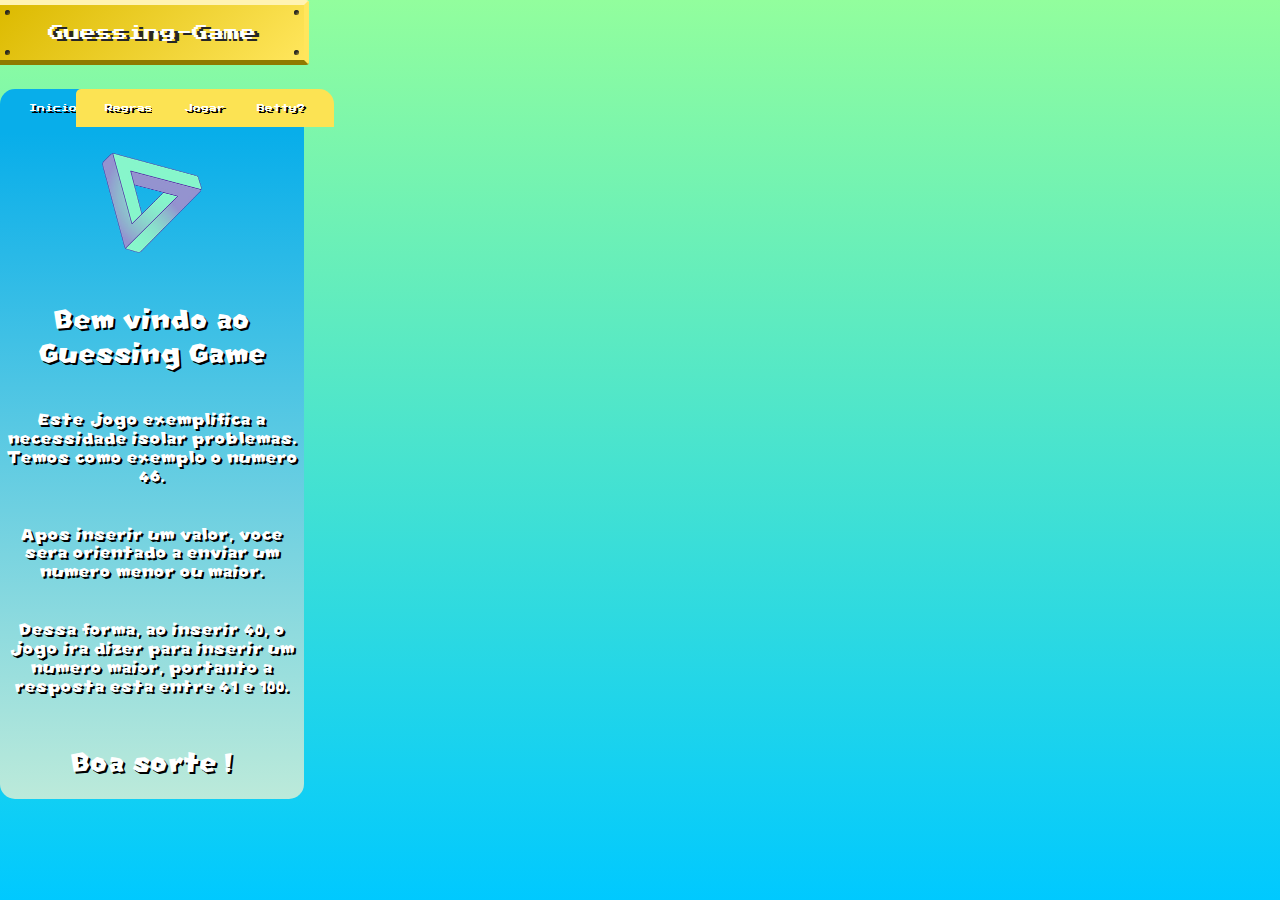
==== static/gamecookie.html @ df08df8f "ajuste do bootstrap" ====
<!doctype html>
<html lang="pt-br">

<head>
  <meta charset="utf-8">
  <meta name="apple-mobile-web-app-title" content="CodePen">
  <meta name="viewport" content="width=device-width, initial-scale=1, shrink-to-fit=no">
  <meta name="description" content="Jogo de adivinhação">
  <meta name="author" content="Phelp">

  <!-- Favicons -->
  <link rel="icon" href="img/favicon.ico">
  <title>Guessing Game</title>

  <!-- CSS do Bootstrap -->
  <link rel="stylesheet" href="https://stackpath.bootstrapcdn.com/bootstrap/4.5.0/css/bootstrap.min.css"
    integrity="sha384-9aIt2nRpC12Uk9gS9baDl411NQApFmC26EwAOH8WgZl5MYYxFfc+NcPb1dKGj7Sk" crossorigin="anonymous">

  <!-- Principal mistery-box-flex -->
  <link rel="stylesheet" href="css/mistery-box.css">

  <!-- Estilos customizados para esse template -->
  <link href="css/cover.css" rel="stylesheet">

  <!-- Principal JavaScript do Site -->
  <script>
    window.console = window.console || function (t) { };
  </script>
  <script>
    if (document.location.search.match(/type=embed/gi)) {
      window.parent.postMessage("resize", "*");
    }
  </script>
</head>

<script>
  window.alert('Cookies criados com sucesso, insira seu número novamente')
</script>

<style>
  /* imagens */

  .img_triangulo {
    content: url(img/triangulo.png);
  }

  .img_escada {
    content: url(img/escada.png);
  }

  .img_gameboy {
    content: url(img/gameboy.png);
  }

  .img_box_game {
    background-image: url(img/box_game.png);
  }

  .img_jogar_gamebox {
    content: url(img/img_jogar_gamebox.png);
  }

  .img_jogar_imgbox {
    content: url(img/img_jogar_imgbox.png);
  }

  .img_betty {
    content: url(img/img_betty.png);
  }

  /* Fontes customizadas */

  @font-face {
    font-family: sbros;
    src: url("fonts/SBROS.ttf");
  }

  @font-face {
    font-family: sness;
    src: url("fonts/SNESS.ttf");
  }
  
</style>

<body class="text-center">
  <div class="cover-container d-flex w-100 h-100 p-3 mx-auto flex-column">
    <header class="masthead">
      <div class="inner">
        <div class='wrapper'>
          <div class='bg--slide'></div>
          <div class='coin'></div>
          <div onclick='activateCoinBox()' class='coin-box__box'>
            <span class='coin-box__text'>Guessing-Game</span>
            <div>
              <div class='coin-box__rivet'></div>
              <div class='coin-box__rivet'></div>
              <div class='coin-box__rivet'></div>
              <div class='coin-box__rivet'></div>
            </div>
          </div>
        </div>

        <script
          src="https://static.codepen.io/assets/common/stopExecutionOnTimeout-157cd5b220a5c80d4ff8e0e70ac069bffd87a61252088146915e8726e5d9f147.js"></script>
        <script id="rendered-js">
          const coin = document.querySelector('.coin');
          const box = document.querySelector('.coin-box__box');

          activateCoinBox = () => {
            coin.classList.add('coin--pop');
            box.classList.add('coin-box--squeeze');
            setTimeout(() => {
              coin.classList.remove('coin--pop');
              box.classList.remove('coin-box--squeeze');
            }, 1300);
          };
          //# sourceURL=pen.js
        </script>
      </div>
    </header>

    <main role="main" class="inner cover">
      <nav class="nav_tabs">
        <ul>
          <li>
            <input type="radio" name="tabs" class="rd_tabs" id="tab1" checked>
            <label class="tab_home" for="tab1">Inicio</label>
            <div class="content_home">
              <article class="ct_home">

                <div class="img_triangulo"></div>​
                <div class="container">
                  <p class="p_home_1">Bem vindo ao Guessing Game</p>
                </div>
                <div class="container">
                  <p class="p_home_2">Este jogo exemplifica a necessidade isolar problemas. Temos como exemplo o numero
                    46.</p>
                </div>
                <div class="container">
                  <p class="p_home_2">Apos inserir um valor, voce sera orientado a enviar um numero menor ou maior.</p>
                </div>
                <div class="container">
                  <p class="p_home_2">Dessa forma, ao inserir 40, o jogo ira dizer para inserir um numero maior,
                    portanto a resposta esta entre 41 e 100.</p>
                </div>
                <div class="container">
                  <p class="p_home_1">Boa sorte !</p>
                </div>

              </article>
            </div>
          </li>
          <li>
            <input type="radio" name="tabs" class="rd_tabs" id="tab3">
            <label class="tab_regras" for="tab3">Regras</label>
            <div class="content_regras">
              <article class="ct_regras">

                <div class="img_escada"></div>​
                <div class="container">
                  <p class="p_home_1">Regras</p>
                </div>
                <div class="container">
                  <p class="p_home_2">Voce tem 10 tentativas.</p>
                </div>
                <div class="container">
                  <p class="p_home_2">O jogo gera um numero de 0 a 100, o objetivo e acertar usando suas tentativas</p>
                </div>
                <div class="img_gameboy"></div>​
                <div class="container">
                  <p class="p_home_1">Dica !</p>
                </div>
                <div class="container">
                  <p class="p_home_2">Isole o numero para se aproximar do objetivo</p>
                </div>

              </article>
            </div>
          </li>
          <li>
            <input type="radio" name="tabs" class="rd_tabs" id="tab4">
            <label class="tab_jogar" for="tab4">Jogar</label>
            <div class="content_jogar">
              <article class="ct_jogar">

                <div class="container">
                  <p class="p_home_1">Insira um numero</p>
                </div>​
                <div class="container">
                  <div class="img_box_game">
                    <form class="form" action="adivinhar" method="POST">
                      <div class="container">
                        <input name='number' type='number' style="
                        font-size: 0.5cm;
                        text-align: center;
                        width: 85px;
                        height: 46px;
                        position: relative;
                        color: #0AB2E4;
                        border-radius: 10px;
                        border-color: #73F3B0;
                        margin-top: 158px;
                        margin-left: 38px;
                        margin-right: -34px;
                        position: relative;
                        float: left;">
                        <button class="bt_sub" type='submit' style="
                        background-image: url(img/random_box.gif);
                        width: 47px;
                        border-color: #73F3B0;
                        height: 47px;
                        border-radius: 10px;
                        margin-top: 156px;"></button>
                      </div>
                    </form>
                    <div class="img_jogar_gamebox"></div>
                    <div class="img_jogar_imgbox"></div>
                  </div>
                </div>

              </article>
            </div>
          </li>
          <li>
            <input type="radio" name="tabs" class="rd_tabs" id="tab2">
            <label class="tab_betty" for="tab2">Betty?</label>
            <div class="content_betty">
              <article class="ct_betty">
                <div class="img_betty"></div>
                <p class="p_home_3">Uma de minhas criacoes foi um robo chamado betty, cujo a origem e uma simpatica
                  senhora que passou por um trote da emissora metropolitana.</p>
                <p class="p_home_3">A betty esteve presente nesses meses de desenvolvimento, sempre me fazendo rir com
                  sua fofura.</p>
                <div class="container">
                  <iframe class="youtube_betty" src="https://www.youtube.com/embed/wQJ6X69hWPo" frameborder="0"
                    allow="accelerometer; autoplay; encrypted-media; gyroscope; picture-in-picture"
                    allowfullscreen></iframe>
                </div>
              </article>
            </div>
          </li>
        </ul>
      </nav>
    </main>
  </div>

  <!-- Principal JavaScript do Bootstrap -->
  <script src="https://code.jquery.com/jquery-3.3.1.slim.min.js"
    integrity="sha384-q8i/X+965DzO0rT7abK41JStQIAqVgRVzpbzo5smXKp4YfRvH+8abtTE1Pi6jizo"
    crossorigin="anonymous"></script>
  <script>window.jQuery || document.write('<script src="../../assets/js/vendor/jquery-slim.min.js"><\/script>')</script>
  <script src="../../assets/js/vendor/popper.min.js"></script>
  <script src="../../dist/js/bootstrap.min.js"></script>
</body>

</html>
---- static/css/mistery-box.css ----
@import url("https://fonts.googleapis.com/css?family=Press+Start+2P");
body {
  margin: 0;
}

.wrapper {
  display: -webkit-box;
  display: flex;
  -webkit-box-orient: vertical;
  -webkit-box-direction: normal;
  flex-direction: column;
  -webkit-box-pack: center;
  justify-content: center;
  -webkit-box-align: center;
  align-items: center;
  width: auto;
  height: auto;
  position: relative;
}

.bg--slide {
  position: absolute;
  top: 0;
  width: calc(2560px * 3);
  height: 100%;
  background-image: url("https://jamesobrien.dev/codepen/background.jpg");
  background-repeat: repeat-x;
  background-size: contain;
  background-position: center;
  -webkit-animation: animate--slide 60s linear infinite;
  animation: animate--slide 60s linear infinite;
}

.coin {
  width: 45px;
  height: 60px;
  position: absolute;
  top: 45%;
  background-image: url("https://jamesobrien.dev/codepen/coin.png");
  background-repeat: no-repeat;
  background-size: contain;
  background-position: center;
}

.coin-box__box {
  display: -webkit-box;
  display: flex;
  -webkit-box-orient: horizontal;
  -webkit-box-direction: normal;
  flex-direction: row;
  -webkit-box-pack: center;
  justify-content: center;
  -webkit-box-align: center;
  align-items: center;
  width: 100px;
  height: 100px;
  position: relative;
  background: linear-gradient(135deg, #dcba00 0%, #ffe65c 100%);
  border: #f5d000 solid 5px;
  border-top-color: #fff3b3;
  border-bottom-color: #8f7900;
  border-left-color: #ffdf29;
  border-right-color: #ffe65c;
  border-radius: 3px;
  overflow: hidden;
  cursor: pointer;
}
.coin-box__text {
  width: 100%;
  margin-top: 10px;
  margin-bottom: 10px;
  color: white;
  font-family: "Press Start 2P";
  font-size: 1.5em;
  text-align: center;
  text-shadow: 5px 2px 0 #262626;
  -webkit-user-select: none;
  -moz-user-select: none;
  -ms-user-select: none;
  user-select: none;
  -webkit-animation: animate--marquee 0s linear infinite;
  animation: animate--marquee 0s linear infinite;
}
.coin-box__rivet {
  width: 8px;
  height: 8px;
  position: absolute;
  margin: 5px;
  background-color: rgba(0, 0, 0, 0.5);
  border-radius: 50%;
  box-shadow: inset 2px 2px 2px 0 #262626;
}
.coin-box__rivet:first-child {
  top: 0;
  left: 0;
}
.coin-box__rivet:nth-child(2) {
  top: 0;
  right: 0;
}
.coin-box__rivet:nth-child(3) {
  bottom: 0;
  left: 0;
}
.coin-box__rivet:last-child {
  bottom: 0;
  right: 0;
}

.coin--pop {
  -webkit-animation: animate--pop 1.3s ease;
  animation: animate--pop 1.3s ease;
}

.coin-box--squeeze {
  -webkit-animation: animate--squeeze 0.7s linear;
  animation: animate--squeeze 0.7s linear;
}

@-webkit-keyframes animate--squeeze {
  from {
    -webkit-transform: scale3d(1, 1, 1);
    transform: scale3d(1, 1, 1);
  }
  30% {
    -webkit-transform: scale3d(1.25, 0.75, 1);
    transform: scale3d(1.25, 0.75, 1);
  }
  40% {
    -webkit-transform: scale3d(0.75, 1.25, 1);
    transform: scale3d(0.75, 1.25, 1);
  }
  50% {
    -webkit-transform: scale3d(1.15, 0.85, 1);
    transform: scale3d(1.15, 0.85, 1);
  }
  65% {
    -webkit-transform: scale3d(0.95, 1.05, 1);
    transform: scale3d(0.95, 1.05, 1);
  }
  75% {
    -webkit-transform: scale3d(1.05, 0.95, 1);
    transform: scale3d(1.05, 0.95, 1);
  }
  to {
    -webkit-transform: scale3d(1, 1, 1);
    transform: scale3d(1, 1, 1);
  }
}

@keyframes animate--squeeze {
  from {
    -webkit-transform: scale3d(1, 1, 1);
    transform: scale3d(1, 1, 1);
  }
  30% {
    -webkit-transform: scale3d(1.25, 0.75, 1);
    transform: scale3d(1.25, 0.75, 1);
  }
  40% {
    -webkit-transform: scale3d(0.75, 1.25, 1);
    transform: scale3d(0.75, 1.25, 1);
  }
  50% {
    -webkit-transform: scale3d(1.15, 0.85, 1);
    transform: scale3d(1.15, 0.85, 1);
  }
  65% {
    -webkit-transform: scale3d(0.95, 1.05, 1);
    transform: scale3d(0.95, 1.05, 1);
  }
  75% {
    -webkit-transform: scale3d(1.05, 0.95, 1);
    transform: scale3d(1.05, 0.95, 1);
  }
  to {
    -webkit-transform: scale3d(1, 1, 1);
    transform: scale3d(1, 1, 1);
  }
}
@-webkit-keyframes animate--pop {
  from {
    -webkit-transform: translateY(0) rotateY(0deg);
    transform: translateY(0) rotateY(0deg);
  }
  25% {
    -webkit-transform: rotateY(-90deg);
    transform: rotateY(-90deg);
  }
  50% {
    -webkit-transform: translateY(-175px) rotateY(-180deg);
    transform: translateY(-175px) rotateY(-180deg);
  }
  75% {
    -webkit-transform: rotateY(-270deg);
    transform: rotateY(-270deg);
  }
  to {
    -webkit-transform: translateY(0) rotateY(-360deg);
    transform: translateY(0) rotateY(-360deg);
  }
}
@keyframes animate--pop {
  from {
    -webkit-transform: translateY(0) rotateY(0deg);
    transform: translateY(0) rotateY(0deg);
  }
  25% {
    -webkit-transform: rotateY(-90deg);
    transform: rotateY(-90deg);
  }
  50% {
    -webkit-transform: translateY(-175px) rotateY(-180deg);
    transform: translateY(-175px) rotateY(-180deg);
  }
  75% {
    -webkit-transform: rotateY(-270deg);
    transform: rotateY(-270deg);
  }
  to {
    -webkit-transform: translateY(0) rotateY(-360deg);
    transform: translateY(0) rotateY(-360deg);
  }
}
@-webkit-keyframes animate--marquee {
  from {
    -webkit-transform: translate(0, 0);
    transform: translate(0, 0);
  }
  to {
    -webkit-transform: translate(-100%, 0);
    transform: translate(-100%, 0);
  }
}
@keyframes animate--marquee {
  from {
    -webkit-transform: translate(0, 0);
    transform: translate(0, 0);
  }
  to {
    -webkit-transform: translate(-100%, 0);
    transform: translate(-100%, 0);
  }
}
@-webkit-keyframes animate--slide {
  0% {
    -webkit-transform: translate3d(0, 0, 0);
    transform: translate3d(0, 0, 0);
  }
  100% {
    -webkit-transform: translate3d(-2560px, 0, 0);
    transform: translate3d(-2560px, 0, 0);
  }
}
@keyframes animate--slide {
  0% {
    -webkit-transform: translate3d(0, 0, 0);
    transform: translate3d(0, 0, 0);
  }
  100% {
    -webkit-transform: translate3d(-2560px, 0, 0);
    transform: translate3d(-2560px, 0, 0);
  }
}
@media {
  .coin-box__box {
    width: 100%;
    height: 55px;
  }
  .coin-box__text {
    font-size: 1em;
    position: relative;
  }
  .coin-box__rivet {
    width: 5px;
    height: 5px;
  }

  .coin {
    width: 32px;
    height: 48px;
    top: 46%;
  }
}
---- static/css/cover.css ----
@import url("https://fonts.googleapis.com/css?family=Press+Start+2P");

  body {
    margin: 0;
    background: #00C9FF;  /* fallback for old browsers */
background: -webkit-linear-gradient(to top, #00C9FF,  #92FE9D);  /* Chrome 10-25, Safari 5.1-6 */
background: linear-gradient(to top, #00C9FF,  #92FE9D); /* W3C, IE 10+/ Edge, Firefox 16+, Chrome 26+, Opera 12+, Safari 7+ */

  }

  .wrapper {
    display: -webkit-box;
    display: flex;
    -webkit-box-orient: vertical;
    -webkit-box-direction: normal;
    flex-direction: column;
    -webkit-box-pack: center;
    justify-content: center;
    -webkit-box-align: center;
    align-items: center;
    width: auto;
    height: auto;
    position: relative;
  }

  .bg--slide {
    position: absolute;
    top: 0;
    width: calc(2560px * 3);
    height: 100%;
    background-image: url("https://jamesobrien.dev/codepen/background.jpg");
    background-repeat: repeat-x;
    background-size: contain;
    background-position: center;
    -webkit-animation: animate--slide 60s linear infinite;
    animation: animate--slide 60s linear infinite;
  }

  .coin {
    width: 45px;
    height: 60px;
    position: absolute;
    top: 45%;
    background-image: url("https://jamesobrien.dev/codepen/coin.png");
    background-repeat: no-repeat;
    background-size: contain;
    background-position: center;
  }

  .coin-box__box {
    display: -webkit-box;
    display: flex;
    -webkit-box-orient: horizontal;
    -webkit-box-direction: normal;
    flex-direction: row;
    -webkit-box-pack: center;
    justify-content: center;
    -webkit-box-align: center;
    align-items: center;
    width: 100px;
    height: 100px;
    position: relative;
    background: linear-gradient(135deg, #dcba00 0%, #ffe65c 100%);
    border: #f5d000 solid 5px;
    border-top-color: #fff3b3;
    border-bottom-color: #8f7900;
    border-left-color: #ffdf29;
    border-right-color: #ffe65c;
    border-radius: 3px;
    overflow: hidden;
    cursor: pointer;
  }

  .coin-box__text {
    width: 100%;
    margin-top: 10px;
    margin-bottom: 10px;
    color: white;
    font-family: "Press Start 2P";
    font-size: 1.5em;
    text-align: center;
    text-shadow: 5px 2px 0 #262626;
    -webkit-user-select: none;
    -moz-user-select: none;
    -ms-user-select: none;
    user-select: none;
    -webkit-animation: animate--marquee 0s linear infinite;
    animation: animate--marquee 0s linear infinite;
  }

  .coin-box__rivet {
    width: 8px;
    height: 8px;
    position: absolute;
    margin: 5px;
    background-color: rgba(0, 0, 0, 0.5);
    border-radius: 50%;
    box-shadow: inset 2px 2px 2px 0 #262626;
  }

  .coin-box__rivet:first-child {
    top: 0;
    left: 0;
  }

  .coin-box__rivet:nth-child(2) {
    top: 0;
    right: 0;
  }

  .coin-box__rivet:nth-child(3) {
    bottom: 0;
    left: 0;
  }

  .coin-box__rivet:last-child {
    bottom: 0;
    right: 0;
  }

  .coin--pop {
    -webkit-animation: animate--pop 1.3s ease;
    animation: animate--pop 1.3s ease;
  }

  .coin-box--squeeze {
    -webkit-animation: animate--squeeze 0.7s linear;
    animation: animate--squeeze 0.7s linear;
  }

  @-webkit-keyframes animate--squeeze {
    from {
      -webkit-transform: scale3d(1, 1, 1);
      transform: scale3d(1, 1, 1);
    }

    30% {
      -webkit-transform: scale3d(1.25, 0.75, 1);
      transform: scale3d(1.25, 0.75, 1);
    }

    40% {
      -webkit-transform: scale3d(0.75, 1.25, 1);
      transform: scale3d(0.75, 1.25, 1);
    }

    50% {
      -webkit-transform: scale3d(1.15, 0.85, 1);
      transform: scale3d(1.15, 0.85, 1);
    }

    65% {
      -webkit-transform: scale3d(0.95, 1.05, 1);
      transform: scale3d(0.95, 1.05, 1);
    }

    75% {
      -webkit-transform: scale3d(1.05, 0.95, 1);
      transform: scale3d(1.05, 0.95, 1);
    }

    to {
      -webkit-transform: scale3d(1, 1, 1);
      transform: scale3d(1, 1, 1);
    }
  }

  @keyframes animate--squeeze {
    from {
      -webkit-transform: scale3d(1, 1, 1);
      transform: scale3d(1, 1, 1);
    }

    30% {
      -webkit-transform: scale3d(1.25, 0.75, 1);
      transform: scale3d(1.25, 0.75, 1);
    }

    40% {
      -webkit-transform: scale3d(0.75, 1.25, 1);
      transform: scale3d(0.75, 1.25, 1);
    }

    50% {
      -webkit-transform: scale3d(1.15, 0.85, 1);
      transform: scale3d(1.15, 0.85, 1);
    }

    65% {
      -webkit-transform: scale3d(0.95, 1.05, 1);
      transform: scale3d(0.95, 1.05, 1);
    }

    75% {
      -webkit-transform: scale3d(1.05, 0.95, 1);
      transform: scale3d(1.05, 0.95, 1);
    }

    to {
      -webkit-transform: scale3d(1, 1, 1);
      transform: scale3d(1, 1, 1);
    }
  }

  @-webkit-keyframes animate--pop {
    from {
      -webkit-transform: translateY(0) rotateY(0deg);
      transform: translateY(0) rotateY(0deg);
    }

    25% {
      -webkit-transform: rotateY(-90deg);
      transform: rotateY(-90deg);
    }

    50% {
      -webkit-transform: translateY(-175px) rotateY(-180deg);
      transform: translateY(-175px) rotateY(-180deg);
    }

    75% {
      -webkit-transform: rotateY(-270deg);
      transform: rotateY(-270deg);
    }

    to {
      -webkit-transform: translateY(0) rotateY(-360deg);
      transform: translateY(0) rotateY(-360deg);
    }
  }

  @keyframes animate--pop {
    from {
      -webkit-transform: translateY(0) rotateY(0deg);
      transform: translateY(0) rotateY(0deg);
    }

    25% {
      -webkit-transform: rotateY(-90deg);
      transform: rotateY(-90deg);
    }

    50% {
      -webkit-transform: translateY(-175px) rotateY(-180deg);
      transform: translateY(-175px) rotateY(-180deg);
    }

    75% {
      -webkit-transform: rotateY(-270deg);
      transform: rotateY(-270deg);
    }

    to {
      -webkit-transform: translateY(0) rotateY(-360deg);
      transform: translateY(0) rotateY(-360deg);
    }
  }

  @-webkit-keyframes animate--marquee {
    from {
      -webkit-transform: translate(0, 0);
      transform: translate(0, 0);
    }

    to {
      -webkit-transform: translate(-100%, 0);
      transform: translate(-100%, 0);
    }
  }

  @keyframes animate--marquee {
    from {
      -webkit-transform: translate(0, 0);
      transform: translate(0, 0);
    }

    to {
      -webkit-transform: translate(-100%, 0);
      transform: translate(-100%, 0);
    }
  }

  @-webkit-keyframes animate--slide {
    0% {
      -webkit-transform: translate3d(0, 0, 0);
      transform: translate3d(0, 0, 0);
    }

    100% {
      -webkit-transform: translate3d(-2560px, 0, 0);
      transform: translate3d(-2560px, 0, 0);
    }
  }

  @keyframes animate--slide {
    0% {
      -webkit-transform: translate3d(0, 0, 0);
      transform: translate3d(0, 0, 0);
    }

    100% {
      -webkit-transform: translate3d(-2560px, 0, 0);
      transform: translate3d(-2560px, 0, 0);
    }
  }

  @media {
    .coin-box__box {
      width: 100%;
      height: 55px;
    }

    .coin-box__text {
      font-size: 1em;
      position: relative;
    }

    .coin-box__rivet {
      width: 5px;
      height: 5px;
    }

    .coin {
      width: 32px;
      height: 48px;
      top: 46%;
    }

  /* Links */
  a,
  a:focus,
  a:hover {
    color: #fff;
  }

  /* Estrutura base */

  html,
  body {
    overflow-x: hidden;
    height: 100%;
  }

  body {
    display: -ms-flexbox;
    display: flex;
    color: #fff;
  }

  .cover-container {
    max-width: 42em;
  }

  /* Cabeçalho */

  .masthead {
    margin-bottom: 0px;
    width: auto;
    height: auto;
  }

  .masthead-brand {
    margin-bottom: 0;
  }

  .nav-masthead .nav-link {
    padding: 0.25rem 0;
    font-weight: 700;
    color: rgba(255, 255, 255, 0.5);
    background-color: transparent;
    border-bottom: 0.25rem solid transparent;
  }

  .nav-masthead .nav-link:hover,
  .nav-masthead .nav-link:focus {
    border-bottom-color: rgba(255, 255, 255, 0.25);
  }

  .nav-masthead .nav-link+.nav-link {
    margin-left: 1rem;
  }

  .nav-masthead .active {
    color: #fff;
    border-bottom-color: #fff;
  }

  @media (min-width: 48em) {
    .masthead-brand {
      float: left;
    }

    .nav-masthead {
      float: right;
    }
  }

  /* NavBar */

  .nav {
    display: flex;
    justify-content: center;
    width: 100%;
    height: 100%;
  }

  .nav_tabs {
    text-align: center;
    color: white;
    font-family: "Press Start 2P";
    text-shadow: 2px 2px black;
    font-size: 0.5em;
    text-align: center;
    width: 100%;
    height: 100%;
    position: relative;
  }

  .nav_tabs ul {
    list-style: none;
    position: relative;
  }

  .nav_tabs ul li {
    float: left;

  }

  .nav_tabs label {
    margin-top: 16px;
    position: relative;
    margin-bottom: 0px;
    width: 100%;
    padding: 10px;
    background-color: #fce353;
    display: block;
    cursor: pointer;
    text-align: center;
    padding: 15px;
  }

  .nav_tabs ul li {
    display: block !important;
    justify-content: center !important;
    width: 25%;
  }

  .rd_tabs:checked~label {
    background-color: #08AEEA;
  }

  .rd_tabs:checked~.content_home {
    display: block;
  }

  .rd_tabs:checked~.content_betty {
    display: block;
  }

  .rd_tabs:checked~.content_regras {
    display: block;
  }

  .rd_tabs:checked~.content_jogar {
    display: block;
  }

  .rd_tabs {
    display: none;
  }

  .tab_betty{
    border-top-right-radius: 15px;
    border-top-left-radius: 5px;
  }

  .tab_home{
    border-top-left-radius: 15px;
    border-top-right-radius: 5px;
  }

  .tab_regras{
    border-top-left-radius: 5px;
    border-top-right-radius: 5px;
  }

  .tab_jogar{
    border-top-left-radius: 5px;
    border-top-right-radius: 5px;
  }

  ul {
    padding-left: 0px;
    padding-right: 0px;
    padding-bottom: 1px;
  }

  /* Box Conteúdo */

.content_home,
.content_betty,
.content_regras,
.content_jogar {
  border-top: 6px solid #08AEEA;
  display: none;
  position: absolute;
  width: 100%;
  left: 0;
}

.ct_regras{
  border-bottom-left-radius: 15px;
  border-bottom-right-radius: 15px;
  background-color: #4531f5;
  background-image: linear-gradient(0deg, #4531f5 0%, #08AEEA 100%);
  height: 666px;
  margin-bottom: 16px;
}

.ct_home{
  border-bottom-left-radius: 15px;
  border-bottom-right-radius: 15px;
  background-color: #bceada;
  background-image: linear-gradient(0deg, #bceada 0%, #08AEEA 100%);
  height: 666px;
  margin-bottom: 16px;
}

.ct_jogar{
  border-bottom-left-radius: 15px;
  border-bottom-right-radius: 15px;
  background-color: #2AF598;
  background-image: linear-gradient(0deg, #2AF598 0%, #08AEEA 100%);
  height: 666px;
  margin-bottom: 16px;
}

.ct_betty{
  border-bottom-left-radius: 15px;
  border-bottom-right-radius: 15px;
  background-color: #2AF598;
  background-image: linear-gradient(0deg, #2AF598 0%, #08AEEA 100%);
  height: 666px;
  margin-bottom: 16px;
}

.youtube_betty{
  margin-top: 20px;
  border:0px solid #000;
  border-radius:25px;
  width:100%;
  height:268px;
}

/* Imagens */

.img_triangulo{
  margin-top: 20px;
  display: inline;
  position: relative;
  width: 100px;
  height: 100px;
}

.img_escada{
  margin-top: 20px;
  display: inline;
  position: relative;
  width: 95px;
  height: 150px;
}

.img_gameboy{
  margin-top: 25px;
  display: inline;
  position: relative;
  width: 60px;
  height: 110px;
}

.img_box_game{
  background-repeat: no-repeat;
  background-size: 100%;
  position: relative;
  display: inline-block;
  width: 250px;
  height: 250px;
}

.img_jogar_gamebox{
    margin-right: 60px;
    margin-top: 46px;
    display: inline;
    position: relative;
    width: 87px;
    height: 207px;
    margin-left: 34px;
}

.img_jogar_imgbox{
    margin-right: 8px;
    margin-top: 5px;
    display: inline;
    position: relative;
    width: 178px;
    height: 105px;
}

.img_betty{
  margin-top: 20px;
  background-repeat: no-repeat;
  background-size: 100%;
  position: relative;
  display: inline-block;
  width: 70px;
  height: 50px;
}

  /* texto */

  p{
    margin-bottom: 0.5rem;
  }

  .p_home_1{
    text-shadow: 2px 2px black;
    text-align: center;
    padding-top :20px;
    font-size: 0.8cm;
    font-family: sness;
  }

  .p_home_2{
    text-shadow: 2px 2px black;
    text-align: center;
    padding-top : 20px;
    font-size: 0.5cm;
    font-family: sness;
    line-height: 0.5cm;
}

.p_home_3{
  text-shadow: 2px 2px black;
  text-align: center;
  padding-top : 20px;
  font-size: 0.5cm;
  font-family: sness;
  padding:15px;
  line-height: 0.5cm;
}

  .text_content_2 {
    text-shadow: 2px 2px black;
    margin: 15px;
    padding-top: 165px;
    font-family: sness;
    font-size: 11px;
    letter-spacing: 5px;
  }

  /* Outros */

  .bt_sub {
    background-color: #f2cb02;
  }
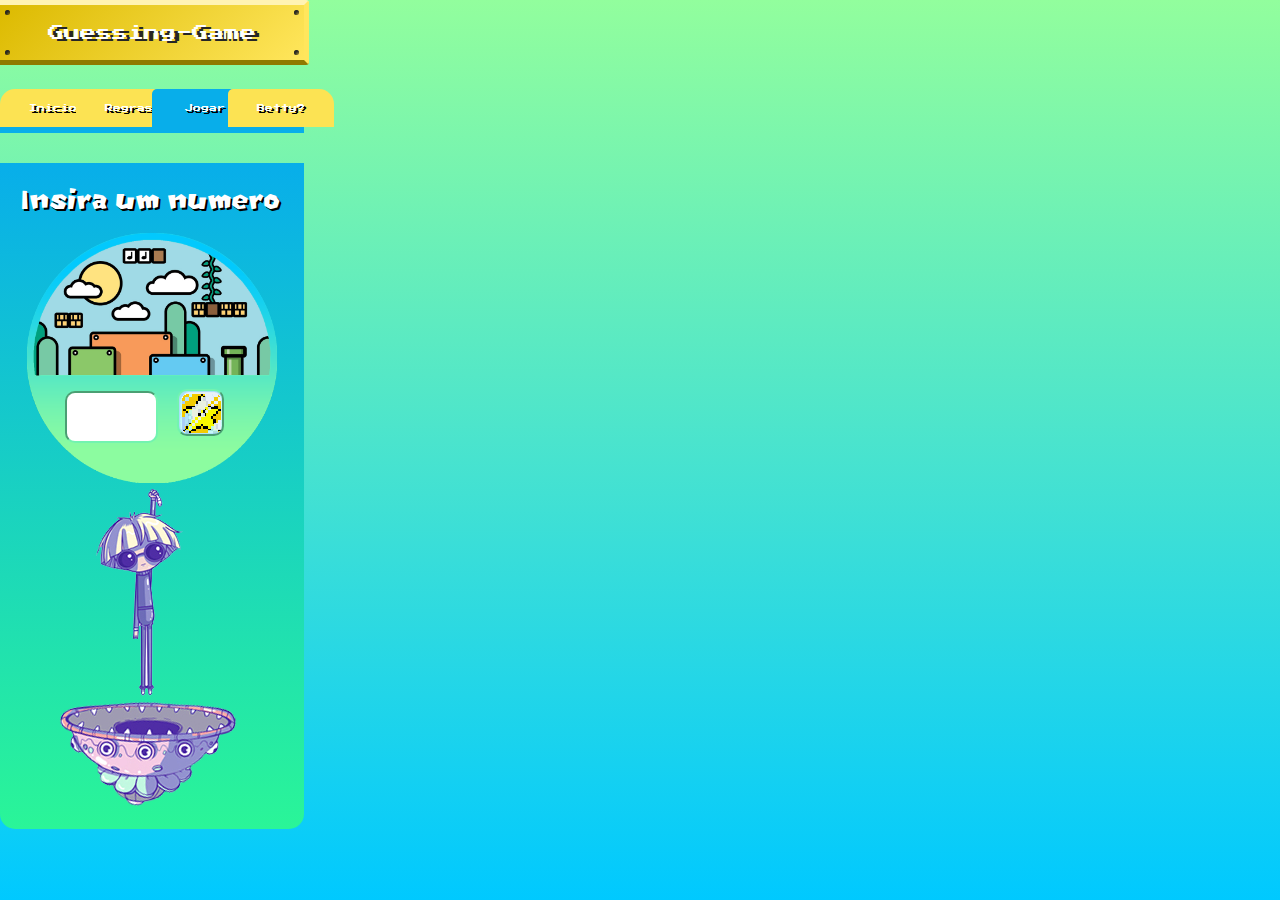
==== commit f0f1be91: "--- Auto-Git Commit ---" ====
--- a/static/gamecookie.html
+++ b/static/gamecookie.html
@@ -123,7 +123,7 @@
       <nav class="nav_tabs">
         <ul>
           <li>
-            <input type="radio" name="tabs" class="rd_tabs" id="tab1" checked>
+            <input type="radio" name="tabs" class="rd_tabs" id="tab1">
             <label class="tab_home" for="tab1">Inicio</label>
             <div class="content_home">
               <article class="ct_home">
@@ -178,7 +178,7 @@
             </div>
           </li>
           <li>
-            <input type="radio" name="tabs" class="rd_tabs" id="tab4">
+            <input type="radio" name="tabs" class="rd_tabs" id="tab4"checked>
             <label class="tab_jogar" for="tab4">Jogar</label>
             <div class="content_jogar">
               <article class="ct_jogar">
--- a/static/css/cover.css
+++ b/static/css/cover.css
@@ -1,10 +1,297 @@
-@import url("https://fonts.googleapis.com/css?family=Press+Start+2P");
+  /* NavBar */
+
+  .nav {
+    display: flex;
+    justify-content: center;
+    width: 100%;
+    height: 100%;
+  }
+
+  .nav_tabs {
+    text-align: center;
+    color: white;
+    font-family: "Press Start 2P";
+    text-shadow: 2px 2px black;
+    font-size: 0.5em;
+    text-align: center;
+    width: 100%;
+    height: 100%;
+    position: relative;
+  }
+
+  .nav_tabs ul {
+    list-style: none;
+    position: relative;
+  }
+
+  .nav_tabs ul li {
+    float: left;
+
+  }
+
+  .nav_tabs label {
+    margin-top: 16px;
+    position: relative;
+    margin-bottom: 0px;
+    width: 100%;
+    padding: 10px;
+    background-color: #fce353;
+    display: block;
+    cursor: pointer;
+    text-align: center;
+    padding: 15px;
+  }
+
+  .nav_tabs ul li {
+    display: block !important;
+    justify-content: center !important;
+    width: 25%;
+  }
+
+  .rd_tabs:checked~label {
+    background-color: #08AEEA;
+  }
+
+  .rd_tabs:checked~.content_home {
+    display: block;
+  }
+
+  .rd_tabs:checked~.content_betty {
+    display: block;
+  }
+
+  .rd_tabs:checked~.content_regras {
+    display: block;
+  }
+
+  .rd_tabs:checked~.content_jogar {
+    display: block;
+  }
+
+  .rd_tabs {
+    display: none;
+  }
+
+  .tab_betty{
+    border-top-right-radius: 15px;
+    border-top-left-radius: 5px;
+  }
+
+  .tab_home{
+    border-top-left-radius: 15px;
+    border-top-right-radius: 5px;
+  }
+
+  .tab_regras{
+    border-top-left-radius: 5px;
+    border-top-right-radius: 5px;
+  }
+
+  .tab_jogar{
+    border-top-left-radius: 5px;
+    border-top-right-radius: 5px;
+  }
+
+  ul {
+    padding-left: 0px;
+    padding-right: 0px;
+    padding-bottom: 1px;
+  }
+
+  /* Box Conteúdo */
+
+.content_home,
+.content_betty,
+.content_regras,
+.content_jogar {
+  border-top: 6px solid #08AEEA;
+  display: none;
+  position: absolute;
+  width: 100%;
+  left: 0;
+}
+
+.ct_regras{
+  border-bottom-left-radius: 15px;
+  border-bottom-right-radius: 15px;
+  background-color: #4531f5;
+  background-image: linear-gradient(0deg, #4531f5 0%, #08AEEA 100%);
+  height: 666px;
+  margin-bottom: 16px;
+}
+
+.ct_home{
+  border-bottom-left-radius: 15px;
+  border-bottom-right-radius: 15px;
+  background-color: #bceada;
+  background-image: linear-gradient(0deg, #bceada 0%, #08AEEA 100%);
+  height: 666px;
+  margin-bottom: 16px;
+}
+
+.ct_jogar{
+  border-bottom-left-radius: 15px;
+  border-bottom-right-radius: 15px;
+  background-color: #2AF598;
+  background-image: linear-gradient(0deg, #2AF598 0%, #08AEEA 100%);
+  height: 666px;
+  margin-bottom: 16px;
+}
+
+.ct_betty{
+  border-bottom-left-radius: 15px;
+  border-bottom-right-radius: 15px;
+  background-color: #2AF598;
+  background-image: linear-gradient(0deg, #2AF598 0%, #08AEEA 100%);
+  height: 666px;
+  margin-bottom: 16px;
+}
+
+.youtube_betty{
+  margin-top: 20px;
+  border:0px solid #000;
+  border-radius:25px;
+  width:100%;
+  height:268px;
+}
+
+/* Imagens */
+
+.img_triangulo{
+  margin-top: 20px;
+  display: inline;
+  position: relative;
+  width: 100px;
+  height: 100px;
+}
+
+.img_escada{
+  margin-top: 20px;
+  display: inline;
+  position: relative;
+  width: 95px;
+  height: 150px;
+}
+
+.img_gameboy{
+  margin-top: 25px;
+  display: inline;
+  position: relative;
+  width: 60px;
+  height: 110px;
+}
+
+.img_box_game{
+  background-repeat: no-repeat;
+  background-size: 100%;
+  position: relative;
+  display: inline-block;
+  width: 250px;
+  height: 250px;
+}
+
+.img_jogar_gamebox{
+    margin-right: 60px;
+    margin-top: 46px;
+    display: inline;
+    position: relative;
+    width: 87px;
+    height: 207px;
+    margin-left: 34px;
+}
+
+.img_jogar_imgbox{
+    margin-right: 8px;
+    margin-top: 5px;
+    display: inline;
+    position: relative;
+    width: 178px;
+    height: 105px;
+}
+
+.img_betty{
+  margin-top: 20px;
+  background-repeat: no-repeat;
+  background-size: 100%;
+  position: relative;
+  display: inline-block;
+  width: 70px;
+  height: 50px;
+}
+
+.img_jogar_menor{
+  margin-top: 47px;
+  display: inline;
+  position: relative;
+  width: 70px;
+  height: 124px;
+  margin-left: -122px;
+}
+
+.img_box_maior{
+  margin-top: 47px;
+  display: inline;
+  position: relative;
+  width: 70px;
+  height: 124px;
+  margin-left: -122px;
+}
+
+  /* texto */
+
+  p{
+    margin-bottom: 0.5rem;
+  }
+
+  .p_home_1{
+    text-shadow: 2px 2px black;
+    text-align: center;
+    padding-top :20px;
+    font-size: 0.8cm;
+    font-family: sness;
+  }
+
+  .p_home_2{
+    text-shadow: 2px 2px black;
+    text-align: center;
+    padding-top : 20px;
+    font-size: 0.5cm;
+    font-family: sness;
+    line-height: 0.5cm;
+}
+
+.p_home_3{
+  text-shadow: 2px 2px black;
+  text-align: center;
+  padding-top : 20px;
+  font-size: 0.5cm;
+  font-family: sness;
+  padding:15px;
+  line-height: 0.5cm;
+}
+
+  .text_content_2 {
+    text-shadow: 2px 2px black;
+    margin: 15px;
+    padding-top: 165px;
+    font-family: sness;
+    font-size: 11px;
+    letter-spacing: 5px;
+  }
+
+  /* Outros */
+
+  .bt_sub {
+    background-color: #f2cb02;
+  }
+
+  @import url("https://fonts.googleapis.com/css?family=Press+Start+2P");
 
   body {
     margin: 0;
     background: #00C9FF;  /* fallback for old browsers */
-background: -webkit-linear-gradient(to top, #00C9FF,  #92FE9D);  /* Chrome 10-25, Safari 5.1-6 */
-background: linear-gradient(to top, #00C9FF,  #92FE9D); /* W3C, IE 10+/ Edge, Firefox 16+, Chrome 26+, Opera 12+, Safari 7+ */
+    background: -webkit-linear-gradient(to top, #00C9FF,  #92FE9D);  /* Chrome 10-25, Safari 5.1-6 */
+    background: linear-gradient(to top, #00C9FF,  #92FE9D); /* W3C, IE 10+/ Edge, Firefox 16+, Chrome 26+, Opera 12+, Safari 7+ */
 
   }
 
@@ -394,273 +681,3 @@
       float: right;
     }
   }
-
-  /* NavBar */
-
-  .nav {
-    display: flex;
-    justify-content: center;
-    width: 100%;
-    height: 100%;
-  }
-
-  .nav_tabs {
-    text-align: center;
-    color: white;
-    font-family: "Press Start 2P";
-    text-shadow: 2px 2px black;
-    font-size: 0.5em;
-    text-align: center;
-    width: 100%;
-    height: 100%;
-    position: relative;
-  }
-
-  .nav_tabs ul {
-    list-style: none;
-    position: relative;
-  }
-
-  .nav_tabs ul li {
-    float: left;
-
-  }
-
-  .nav_tabs label {
-    margin-top: 16px;
-    position: relative;
-    margin-bottom: 0px;
-    width: 100%;
-    padding: 10px;
-    background-color: #fce353;
-    display: block;
-    cursor: pointer;
-    text-align: center;
-    padding: 15px;
-  }
-
-  .nav_tabs ul li {
-    display: block !important;
-    justify-content: center !important;
-    width: 25%;
-  }
-
-  .rd_tabs:checked~label {
-    background-color: #08AEEA;
-  }
-
-  .rd_tabs:checked~.content_home {
-    display: block;
-  }
-
-  .rd_tabs:checked~.content_betty {
-    display: block;
-  }
-
-  .rd_tabs:checked~.content_regras {
-    display: block;
-  }
-
-  .rd_tabs:checked~.content_jogar {
-    display: block;
-  }
-
-  .rd_tabs {
-    display: none;
-  }
-
-  .tab_betty{
-    border-top-right-radius: 15px;
-    border-top-left-radius: 5px;
-  }
-
-  .tab_home{
-    border-top-left-radius: 15px;
-    border-top-right-radius: 5px;
-  }
-
-  .tab_regras{
-    border-top-left-radius: 5px;
-    border-top-right-radius: 5px;
-  }
-
-  .tab_jogar{
-    border-top-left-radius: 5px;
-    border-top-right-radius: 5px;
-  }
-
-  ul {
-    padding-left: 0px;
-    padding-right: 0px;
-    padding-bottom: 1px;
-  }
-
-  /* Box Conteúdo */
-
-.content_home,
-.content_betty,
-.content_regras,
-.content_jogar {
-  border-top: 6px solid #08AEEA;
-  display: none;
-  position: absolute;
-  width: 100%;
-  left: 0;
-}
-
-.ct_regras{
-  border-bottom-left-radius: 15px;
-  border-bottom-right-radius: 15px;
-  background-color: #4531f5;
-  background-image: linear-gradient(0deg, #4531f5 0%, #08AEEA 100%);
-  height: 666px;
-  margin-bottom: 16px;
-}
-
-.ct_home{
-  border-bottom-left-radius: 15px;
-  border-bottom-right-radius: 15px;
-  background-color: #bceada;
-  background-image: linear-gradient(0deg, #bceada 0%, #08AEEA 100%);
-  height: 666px;
-  margin-bottom: 16px;
-}
-
-.ct_jogar{
-  border-bottom-left-radius: 15px;
-  border-bottom-right-radius: 15px;
-  background-color: #2AF598;
-  background-image: linear-gradient(0deg, #2AF598 0%, #08AEEA 100%);
-  height: 666px;
-  margin-bottom: 16px;
-}
-
-.ct_betty{
-  border-bottom-left-radius: 15px;
-  border-bottom-right-radius: 15px;
-  background-color: #2AF598;
-  background-image: linear-gradient(0deg, #2AF598 0%, #08AEEA 100%);
-  height: 666px;
-  margin-bottom: 16px;
-}
-
-.youtube_betty{
-  margin-top: 20px;
-  border:0px solid #000;
-  border-radius:25px;
-  width:100%;
-  height:268px;
-}
-
-/* Imagens */
-
-.img_triangulo{
-  margin-top: 20px;
-  display: inline;
-  position: relative;
-  width: 100px;
-  height: 100px;
-}
-
-.img_escada{
-  margin-top: 20px;
-  display: inline;
-  position: relative;
-  width: 95px;
-  height: 150px;
-}
-
-.img_gameboy{
-  margin-top: 25px;
-  display: inline;
-  position: relative;
-  width: 60px;
-  height: 110px;
-}
-
-.img_box_game{
-  background-repeat: no-repeat;
-  background-size: 100%;
-  position: relative;
-  display: inline-block;
-  width: 250px;
-  height: 250px;
-}
-
-.img_jogar_gamebox{
-    margin-right: 60px;
-    margin-top: 46px;
-    display: inline;
-    position: relative;
-    width: 87px;
-    height: 207px;
-    margin-left: 34px;
-}
-
-.img_jogar_imgbox{
-    margin-right: 8px;
-    margin-top: 5px;
-    display: inline;
-    position: relative;
-    width: 178px;
-    height: 105px;
-}
-
-.img_betty{
-  margin-top: 20px;
-  background-repeat: no-repeat;
-  background-size: 100%;
-  position: relative;
-  display: inline-block;
-  width: 70px;
-  height: 50px;
-}
-
-  /* texto */
-
-  p{
-    margin-bottom: 0.5rem;
-  }
-
-  .p_home_1{
-    text-shadow: 2px 2px black;
-    text-align: center;
-    padding-top :20px;
-    font-size: 0.8cm;
-    font-family: sness;
-  }
-
-  .p_home_2{
-    text-shadow: 2px 2px black;
-    text-align: center;
-    padding-top : 20px;
-    font-size: 0.5cm;
-    font-family: sness;
-    line-height: 0.5cm;
-}
-
-.p_home_3{
-  text-shadow: 2px 2px black;
-  text-align: center;
-  padding-top : 20px;
-  font-size: 0.5cm;
-  font-family: sness;
-  padding:15px;
-  line-height: 0.5cm;
-}
-
-  .text_content_2 {
-    text-shadow: 2px 2px black;
-    margin: 15px;
-    padding-top: 165px;
-    font-family: sness;
-    font-size: 11px;
-    letter-spacing: 5px;
-  }
-
-  /* Outros */
-
-  .bt_sub {
-    background-color: #f2cb02;
-  }
-
